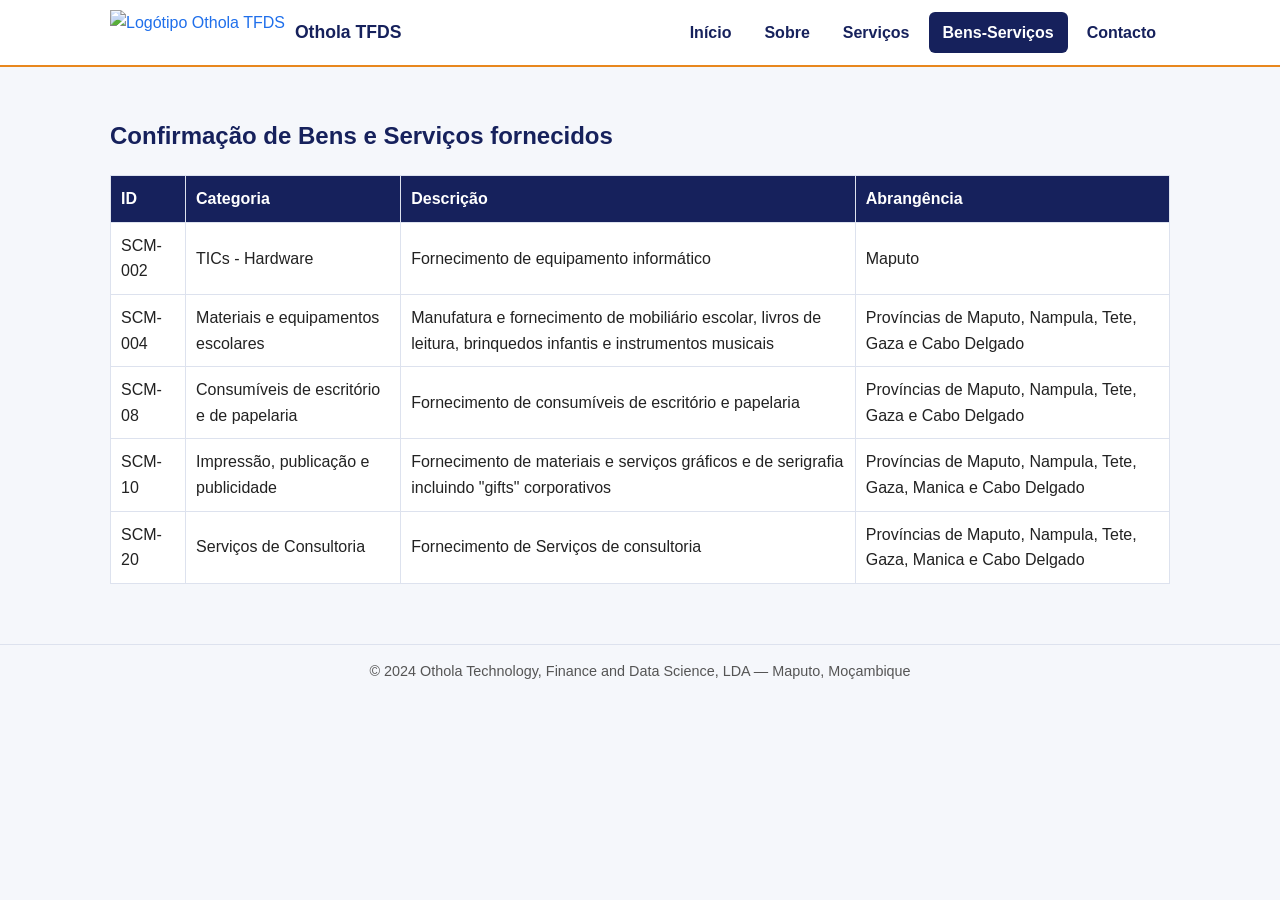
==== benservicos.html @ 358e9189 "Add files via upload" ====
<!DOCTYPE html>
<html lang="pt-mz">
<head>
    <meta charset="UTF-8">
    <meta name="viewport" content="width=device-width, initial-scale=1.0">
    <title>Bens e Serviços — Othola TFDS</title>
    <link rel="stylesheet" href="style.css">
</head>
<body>
    <header>
        <nav>
            <a class="logo" href="index.html" title="Othola TFDS — página inicial">
                <img src="assets/logotipo.jpg" alt="Logótipo Othola TFDS">
                <span>Othola TFDS</span>
            </a>
            <ul>
                <li><a href="index.html" title="Ir para a página inicial">Início</a></li>
                <li><a href="sobre.html" title="Saber mais sobre a Othola TFDS">Sobre</a></li>
                <li><a href="servicos.html" title="Conhecer os nossos serviços">Serviços</a></li>
                <li><a href="benservicos.html" class="btnmenu" title="Ver a lista de bens e serviços fornecidos">Bens-Serviços</a></li>
                <li><a href="contactos.html" title="Entrar em contacto connosco">Contacto</a></li>
            </ul>
        </nav>
    </header>

    <main>
        <h2>Confirmação de Bens e Serviços fornecidos</h2>

        <table>
            <thead>
                <tr>
                    <th>ID</th>
                    <th>Categoria</th>
                    <th>Descrição</th>
                    <th>Abrangência</th>
                </tr>
            </thead>
            <tbody>
                <tr>
                    <td>SCM-002</td>
                    <td>TICs - Hardware</td>
                    <td>Fornecimento de equipamento informático</td>
                    <td>Maputo</td>
                </tr>
                <tr>
                    <td>SCM-004</td>
                    <td>Materiais e equipamentos escolares</td>
                    <td>Manufatura e fornecimento de mobiliário escolar, livros de leitura, brinquedos infantis e instrumentos musicais</td>
                    <td>Províncias de Maputo, Nampula, Tete, Gaza e Cabo Delgado</td>
                </tr>
                <tr>
                    <td>SCM-08</td>
                    <td>Consumíveis de escritório e de papelaria</td>
                    <td>Fornecimento de consumíveis de escritório e papelaria</td>
                    <td>Províncias de Maputo, Nampula, Tete, Gaza e Cabo Delgado</td>
                </tr>
                <tr>
                    <td>SCM-10</td>
                    <td>Impressão, publicação e publicidade</td>
                    <td>Fornecimento de materiais e serviços gráficos e de serigrafia incluindo "gifts" corporativos</td>
                    <td>Províncias de Maputo, Nampula, Tete, Gaza, Manica e Cabo Delgado</td>
                </tr>
                <tr>
                    <td>SCM-20</td>
                    <td>Serviços de Consultoria</td>
                    <td>Fornecimento de Serviços de consultoria</td>
                    <td>Províncias de Maputo, Nampula, Tete, Gaza, Manica e Cabo Delgado</td>
                </tr>
            </tbody>
        </table>
    </main>

    <footer>
        © 2024 Othola Technology, Finance and Data Science, LDA — Maputo, Moçambique
    </footer>
</body>
</html>
---- style.css ----
:root {
  --azul-escuro: #16215C;
  --azul: #1F6FEB;
  --laranja: #E8871E;
  --cinza-claro: #F5F7FB;
  --cinza-linha: #DDE2EE;
  --texto: #222222;
  --branco: #FFFFFF;
}

* {
  box-sizing: border-box;
}

body {
  margin: 0;
  font-family: Arial, Helvetica, sans-serif;
  color: var(--texto);
  background-color: var(--cinza-claro);
  line-height: 1.6;
}

img {
  max-width: 100%;
}

h1, h2, h3 {
  color: var(--azul-escuro);
}

a {
  color: var(--azul);
}


header {
  position: sticky;
  top: 0;
  z-index: 1000;
  background-color: var(--branco);
  border-bottom: 2px solid var(--laranja);
}

nav {
  display: flex;
  align-items: center;
  justify-content: space-between;
  flex-wrap: wrap;
  max-width: 1100px;
  margin: 0 auto;
  padding: 10px 20px;
}

.logo {
  display: flex;
  align-items: center;
  gap: 10px;
  text-decoration: none;
}

.logo img {
  height: 45px;
}

.logo span {
  font-weight: bold;
  color: var(--azul-escuro);
  font-size: 1.1rem;
}

nav ul {
  list-style: none;
  display: flex;
  flex-direction: row;
  gap: 5px;
  margin: 0;
  padding: 0;
}

nav ul li a {
  display: block;
  padding: 8px 14px;
  text-decoration: none;
  color: var(--azul-escuro);
  font-weight: bold;
  border-radius: 6px;
}

nav ul li a:hover {
  background-color: var(--azul-escuro);
  color: var(--branco);
}

nav a.btnmenu{
  background-color: var(--azul-escuro);
  color:var(--branco) ;
  font-weight: bold;
}

main {
  max-width: 1100px;
  margin: 0 auto;
  padding: 30px 20px 60px;
}

.caixa {
  background-color: var(--branco);
  border: 1px solid var(--cinza-linha);
  border-radius: 8px;
  padding: 20px;
  margin-bottom: 20px;
}

.botao {
  display: inline-block;
  padding: 10px 18px;
  border-radius: 6px;
  text-decoration: none;
  font-weight: bold;
  margin: 5px 10px 5px 0;
}

.botao-cheio {
  background-color: var(--azul-escuro);
  color: var(--branco);
}

.botao-contorno {
  background-color: transparent;
  border: 2px solid var(--azul-escuro);
  color: var(--azul-escuro);
}


video, audio {
  width: 100%;
}

/* ---------------- VÍDEO E ÁUDIO ---------------- */

.media-grelha {
  display: flex;
  flex-wrap: wrap;
  gap: 20px;
  align-items: flex-start;
}

.media-grelha .caixa {
  flex: 1 1 380px;
  max-width: 480px;
  margin: 0 auto;
  text-align: center;
}

.media-grelha video {
  border-radius: 6px;
}

.media-grelha audio {
  max-width: 400px;
  margin: 20px auto 0;
}

.media-grelha figcaption {
  margin-top: 10px;
  font-size: 0.9rem;
  color: #555;
}


.grelha-servicos {
  position: relative;
  z-index: 1;
  width: 100%;
  max-width: 700px;
  margin: 40px auto;
  border-radius: 12px;
  overflow: hidden;
  box-shadow: 0 4px 15px rgba(0, 0, 0, 0.15);
  background-color: var(--branco);
}

.servico {
  display: flex;
  overflow-x: auto;
  scroll-snap-type: x mandatory;
  scroll-behavior: smooth;
  -webkit-overflow-scrolling: touch;
  scrollbar-width: none;
}

.servico::-webkit-scrollbar {
  display: none;
}

/* caixa que guarda a imagem e o texto sobreposto */
.servico-imagem {
  position: relative;
  flex: 0 0 100%;
  width: 100%;
  scroll-snap-align: start;
  scroll-margin-inline-start: 0;
}

.servico-imagem img {
  width: 100%;
  height: 380px;
  object-fit: cover;
  object-position: center;
  display: block;
}

/* texto colocado por cima da imagem */
.servico-titulo {
  position: absolute;
  bottom: 0;
  left: 0;
  right: 0;
  background: linear-gradient(to top, rgba(22, 33, 92, 0.9), rgba(22, 33, 92, 0.55) 70%, transparent);
  color: var(--branco);
  padding: 16px 18px 10px;
  margin: 0;
}

.servico ul {
  padding: 0 0 0 20px;
  margin: 6px 0 0;
}

.servico h2 {
  color: var(--branco);
  margin: 0;
  font-size: 1.2rem;
}

/* setas de navegação do carrossel */
.seta {
  position: absolute;
  top: 45%;
  transform: translateY(-50%);
  width: 36px;
  height: 36px;
  display: flex;
  align-items: center;
  justify-content: center;
  border-radius: 50%;
  background-color: rgba(22, 33, 92, 0.55);
  color: var(--branco);
  text-decoration: none;
  font-size: 1rem;
  transition: background-color 0.2s ease;
}

.seta:hover {
  background-color: var(--laranja);
}

.seta-esq {
  left: 12px;
}

.seta-dir {
  right: 12px;
}

/* pontos de navegação do carrossel */
.carousel-dots {
  display: flex;
  justify-content: center;
  gap: 10px;
  padding: 14px 0;
  background-color: var(--branco);
}

.carousel-dots a {
  width: 10px;
  height: 10px;
  border-radius: 50%;
  background-color: var(--cinza-linha);
  text-indent: -9999px;
  overflow: hidden;
  display: block;
  transition: background-color 0.2s ease;
}

.carousel-dots a:hover,
.carousel-dots a:focus {
  background-color: var(--laranja);
}

/* ---------------- TABELA ---------------- */

table {
  width: 100%;
  border-collapse: collapse;
  background-color: var(--branco);
}

th, td {
  border: 1px solid var(--cinza-linha);
  padding: 10px;
  text-align: left;
}

th {
  background-color: var(--azul-escuro);
  color: var(--branco);
}

/* ---------------- CONTACTOS ---------------- */

.contactos-grelha {
  display: flex;
  flex-wrap: wrap;
  gap: 20px;
}

.contactos-grelha .caixa {
  flex: 1 1 220px;
  border-left: 4px solid var(--laranja);
}

.form-contacto {
  display: flex;
  flex-direction: column;
  gap: 16px;
  max-width: 600px;
}

.campo {
  display: flex;
  flex-direction: column;
  gap: 6px;
}

.campo label {
  font-weight: bold;
  color: var(--azul-escuro);
}

.campo input,
.campo textarea {
  padding: 10px 12px;
  border: 1px solid var(--cinza-linha);
  border-radius: 6px;
  font-family: inherit;
  font-size: 1rem;
  color: var(--texto);
  background-color: var(--cinza-claro);
}

.campo input:focus,
.campo textarea:focus {
  outline: none;
  border-color: var(--azul);
  box-shadow: 0 0 0 2px rgba(31, 111, 235, 0.25);
}

.campo textarea {
  resize: vertical;
}

.form-contacto button {
  align-self: flex-start;
  border: none;
  cursor: pointer;
}

/* ---------------- SOBRE ---------------- */

.lista-cidades {
  list-style: none;
  display: flex;
  flex-wrap: wrap;
  gap: 10px;
  padding: 0;
}

.lista-cidades li {
  background-color: var(--cinza-claro);
  border: 1px solid var(--cinza-linha);
  padding: 6px 14px;
  border-radius: 20px;
}

/* ---------------- RODAPÉ ---------------- */

footer {
  text-align: center;
  padding: 15px;
  color: #555;
  font-size: 0.9rem;
  border-top: 1px solid var(--cinza-linha);
}

/* ---------------- RESPONSIVIDADE ---------------- */

@media (max-width: 700px) {
  nav {
    flex-direction: column;
    align-items: flex-start;
  }
}
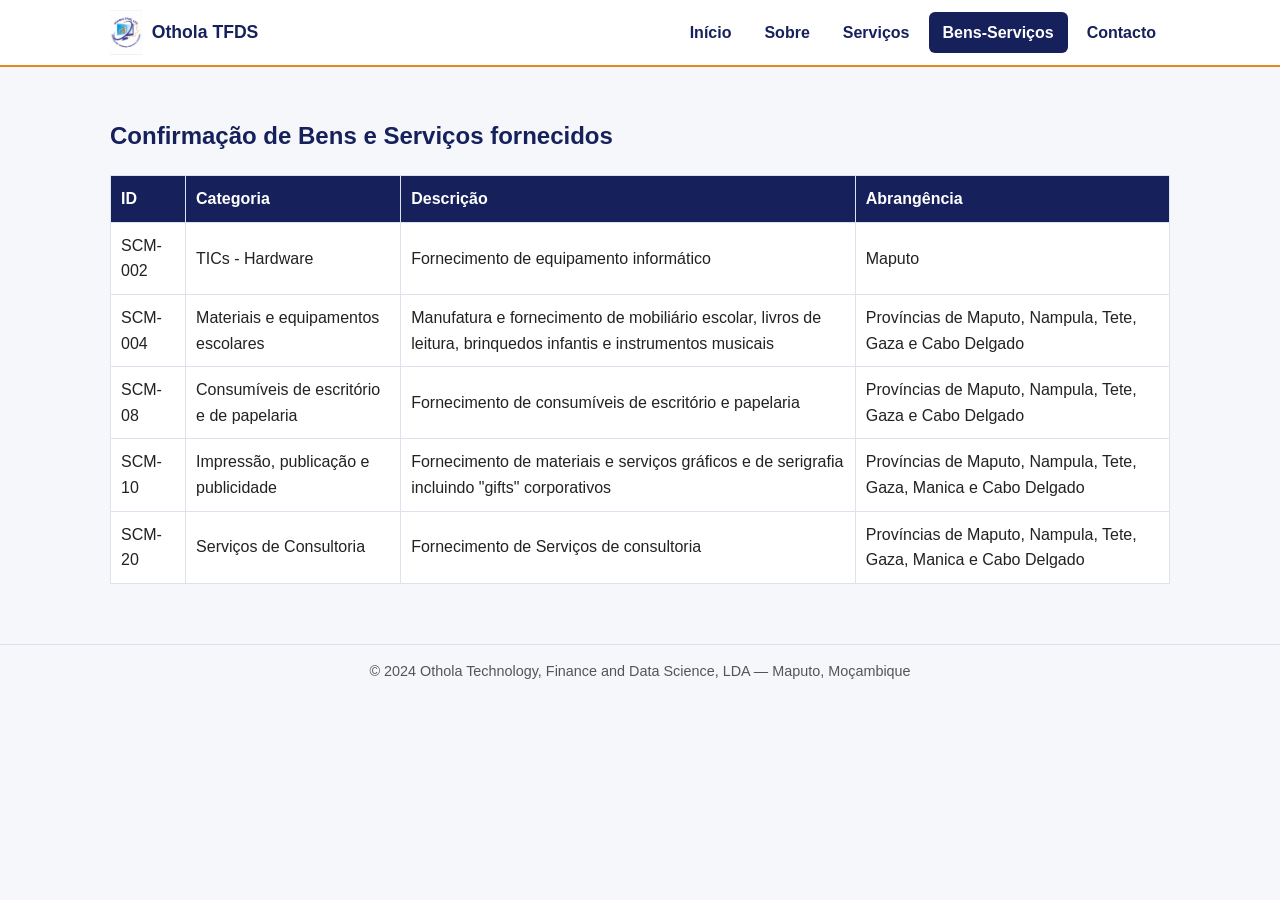
==== commit eba1134a: "Add files via upload" ====
--- a/benservicos.html
+++ b/benservicos.html
@@ -10,7 +10,7 @@
     <header>
         <nav>
             <a class="logo" href="index.html" title="Othola TFDS — página inicial">
-                <img src="assets/logotipo.jpg" alt="Logótipo Othola TFDS">
+                <img src="logotipo.jpg" alt="Logótipo Othola TFDS">
                 <span>Othola TFDS</span>
             </a>
             <ul>
